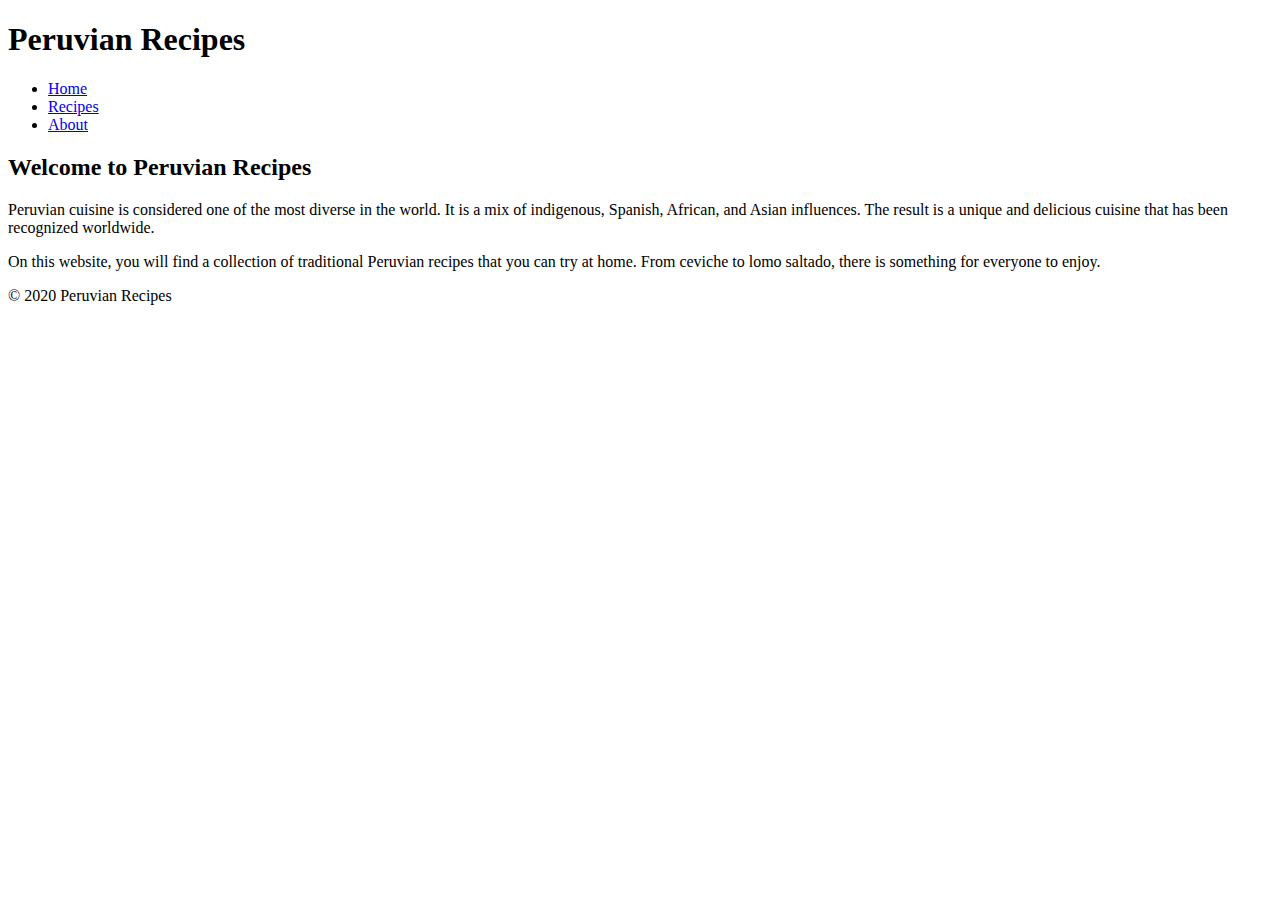
==== styles/index.html @ 494a2432 "add info to index.html in bug-fix" ====
<!DOCTYPE html>
<html lang="en">
<head>
    <meta charset="UTF-8">
    <meta name="viewport" content="width=device-width, initial-scale=1.0">
    <title>Peruvian Recipes</title>
</head>
<body>
    <main>
        <header>
            <h1>Peruvian Recipes</h1>
        </header>
        <nav>
            <ul>
                <li><a href="index.html">Home</a></li>
                <li><a href="recipes.html">Recipes</a></li>
                <li><a href="aboutperu.html">About</a></li>
            </ul>
        </nav>
        <section>
            <h2>Welcome to Peruvian Recipes</h2>
            <p>Peruvian cuisine is considered one of the most diverse in the world. It is a mix of indigenous, Spanish, African, and Asian influences. The result is a unique and delicious cuisine that has been recognized worldwide.</p>
            <p>On this website, you will find a collection of traditional Peruvian recipes that you can try at home. From ceviche to lomo saltado, there is something for everyone to enjoy.</p>
        </section>
        <footer>
            <p>&copy; 2020 Peruvian Recipes</p>
        </footer>
    </main>
</body>
</html>
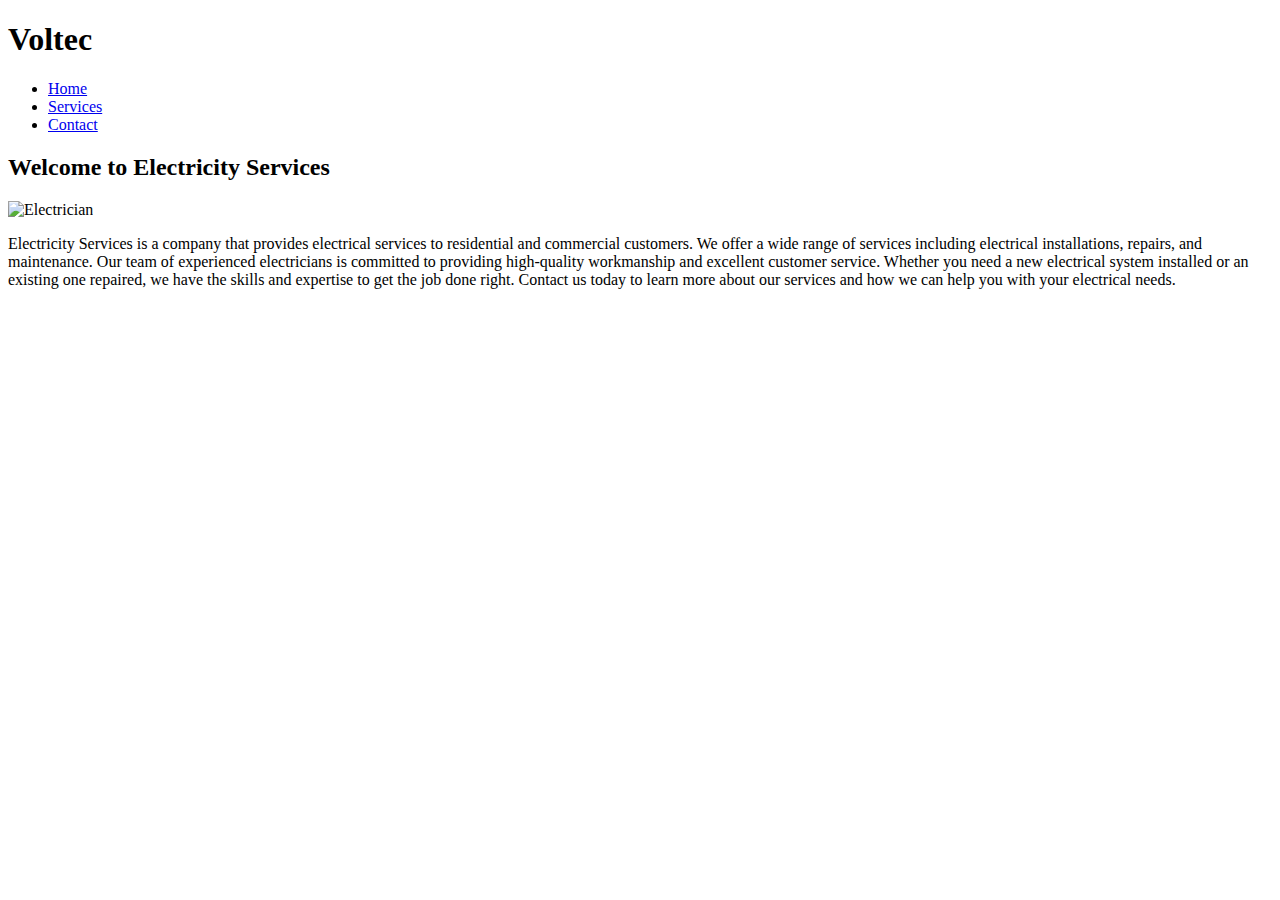
==== commit 37bd45b8: "add picture bug-fix" ====
--- a/styles/index.html
+++ b/styles/index.html
@@ -3,28 +3,31 @@
 <head>
     <meta charset="UTF-8">
     <meta name="viewport" content="width=device-width, initial-scale=1.0">
-    <title>Peruvian Recipes</title>
+    <title>Voltec</title>
 </head>
 <body>
-    <main>
-        <header>
-            <h1>Peruvian Recipes</h1>
-        </header>
-        <nav>
-            <ul>
+   <main>
+         <header>
+              <h1>Voltec</h1>
+              
+         </header>
+         <nav>
+              <ul>
                 <li><a href="index.html">Home</a></li>
-                <li><a href="recipes.html">Recipes</a></li>
-                <li><a href="aboutperu.html">About</a></li>
-            </ul>
-        </nav>
-        <section>
-            <h2>Welcome to Peruvian Recipes</h2>
-            <p>Peruvian cuisine is considered one of the most diverse in the world. It is a mix of indigenous, Spanish, African, and Asian influences. The result is a unique and delicious cuisine that has been recognized worldwide.</p>
-            <p>On this website, you will find a collection of traditional Peruvian recipes that you can try at home. From ceviche to lomo saltado, there is something for everyone to enjoy.</p>
-        </section>
-        <footer>
-            <p>&copy; 2020 Peruvian Recipes</p>
-        </footer>
-    </main>
+                <li><a href="services.html">Services</a></li>
+                <li><a href="contact.html">Contact</a></li>
+              </ul>
+         </nav>
+
+         <section>
+              <h2>Welcome to Electricity Services</h2>
+              <img src="images/Osita.jpg" alt="Electrician">
+              
+              <p>Electricity Services is a company that provides electrical services to residential and commercial customers. We offer a wide range of services including electrical installations, repairs, and maintenance. Our team of experienced electricians is committed to providing high-quality workmanship and excellent customer service. Whether you need a new electrical system installed or an existing one repaired, we have the skills and expertise to get the job done right. Contact us today to learn more about our services and how we can help you with your electrical needs.</p>
+         </section>
+         <footer>
+              <p></p>
+         </footer>
+   </main>
 </body>
 </html>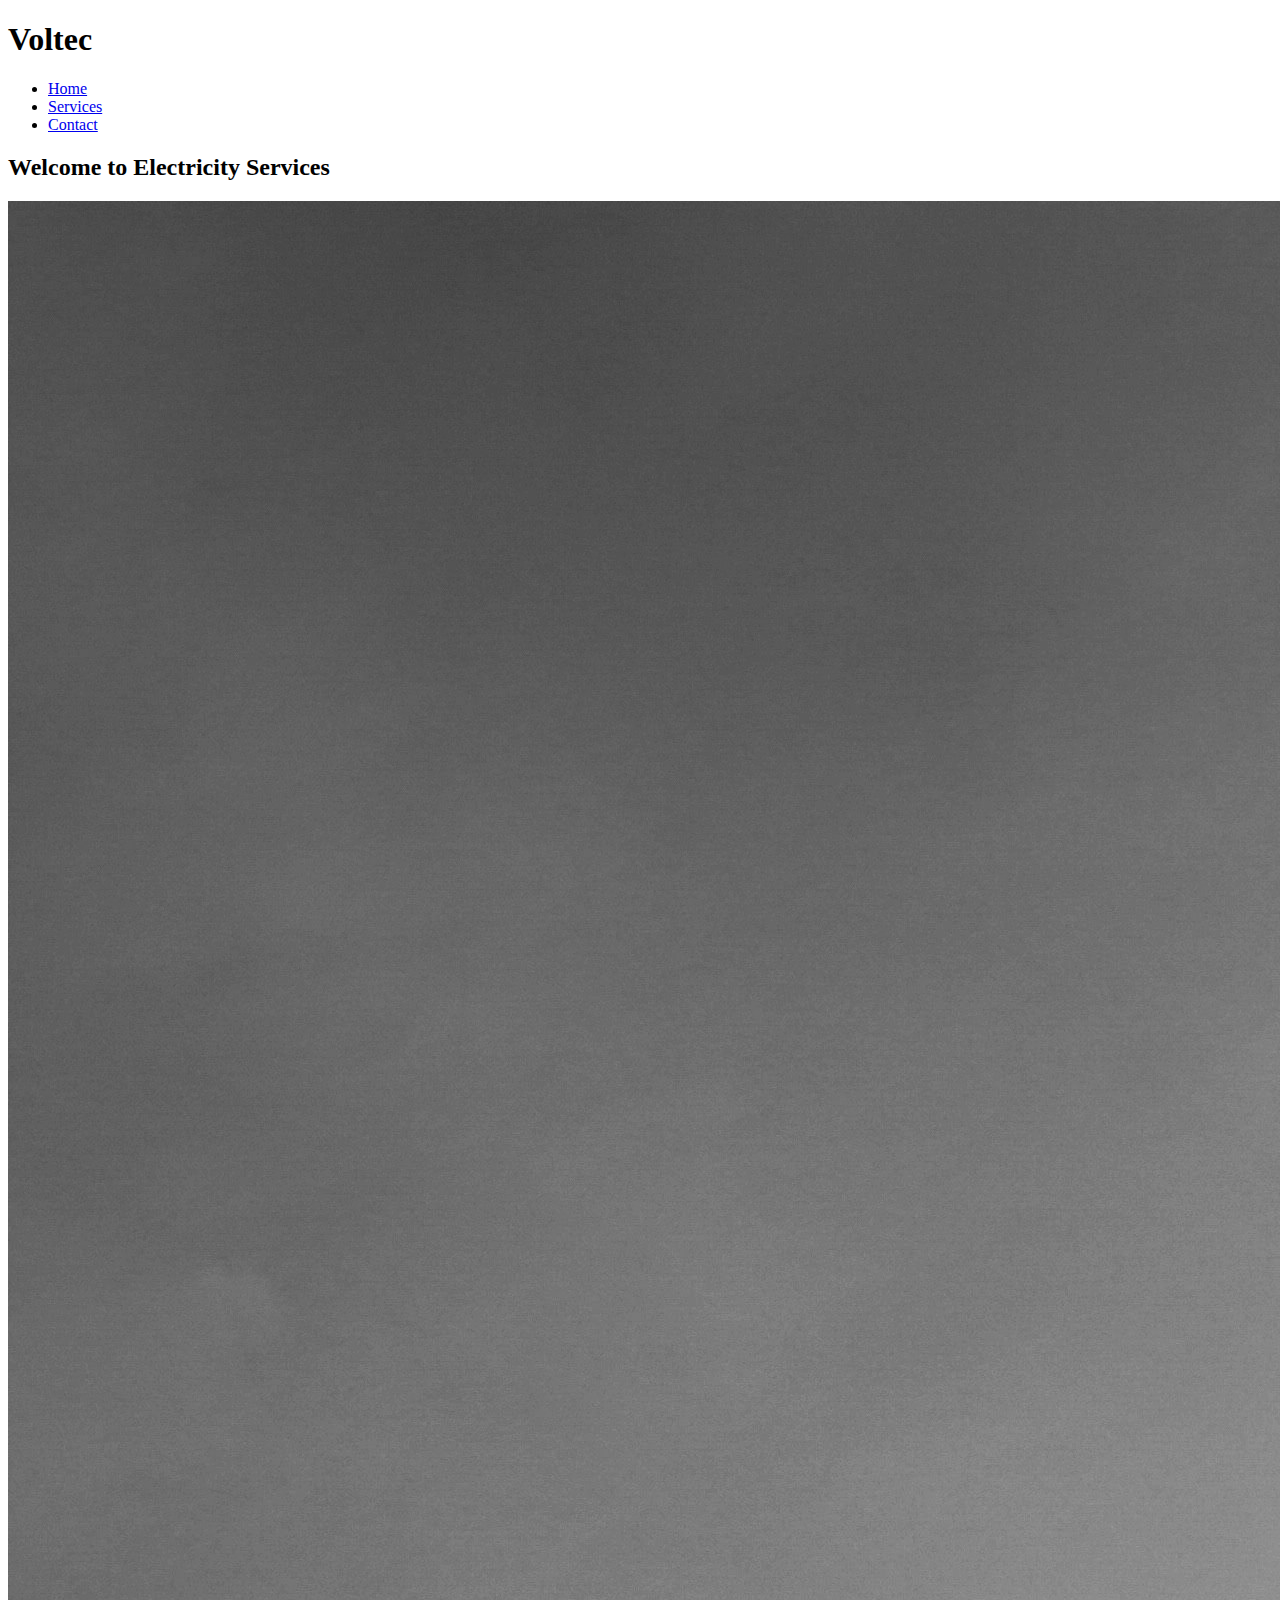
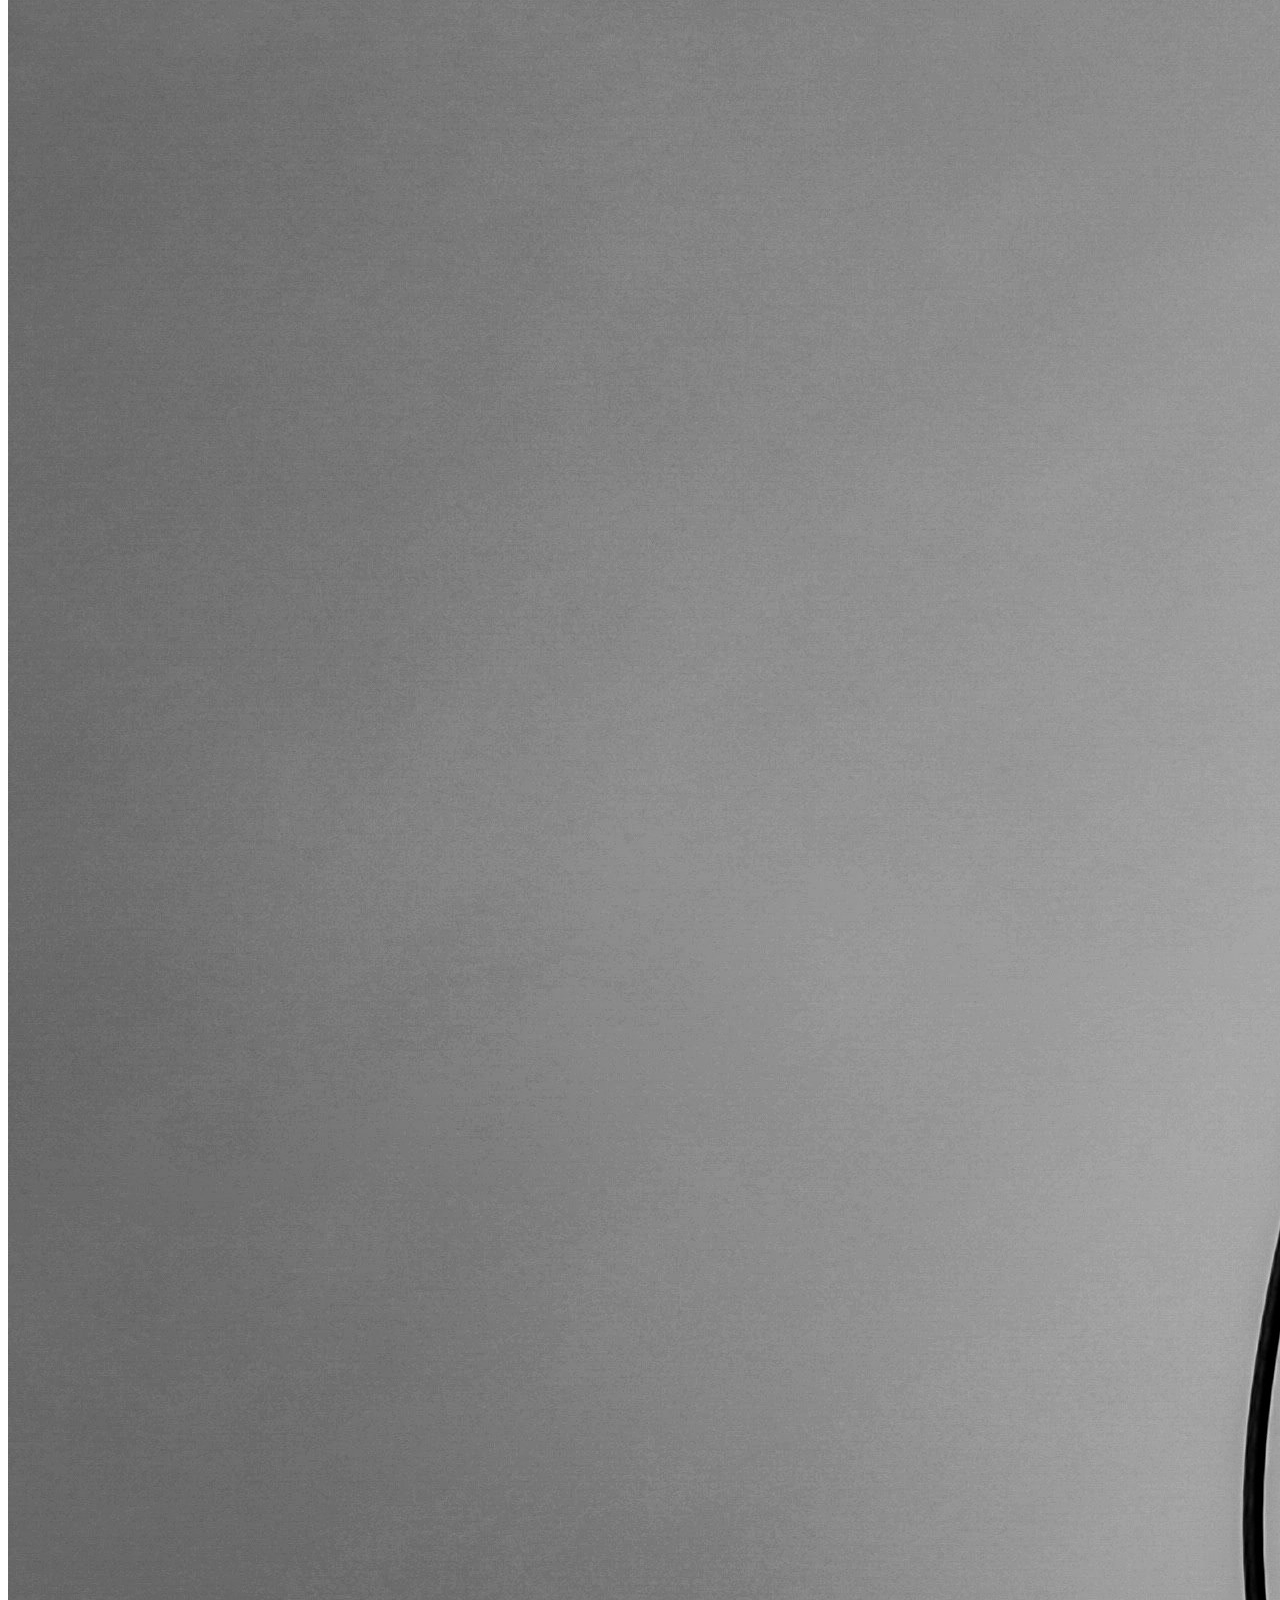
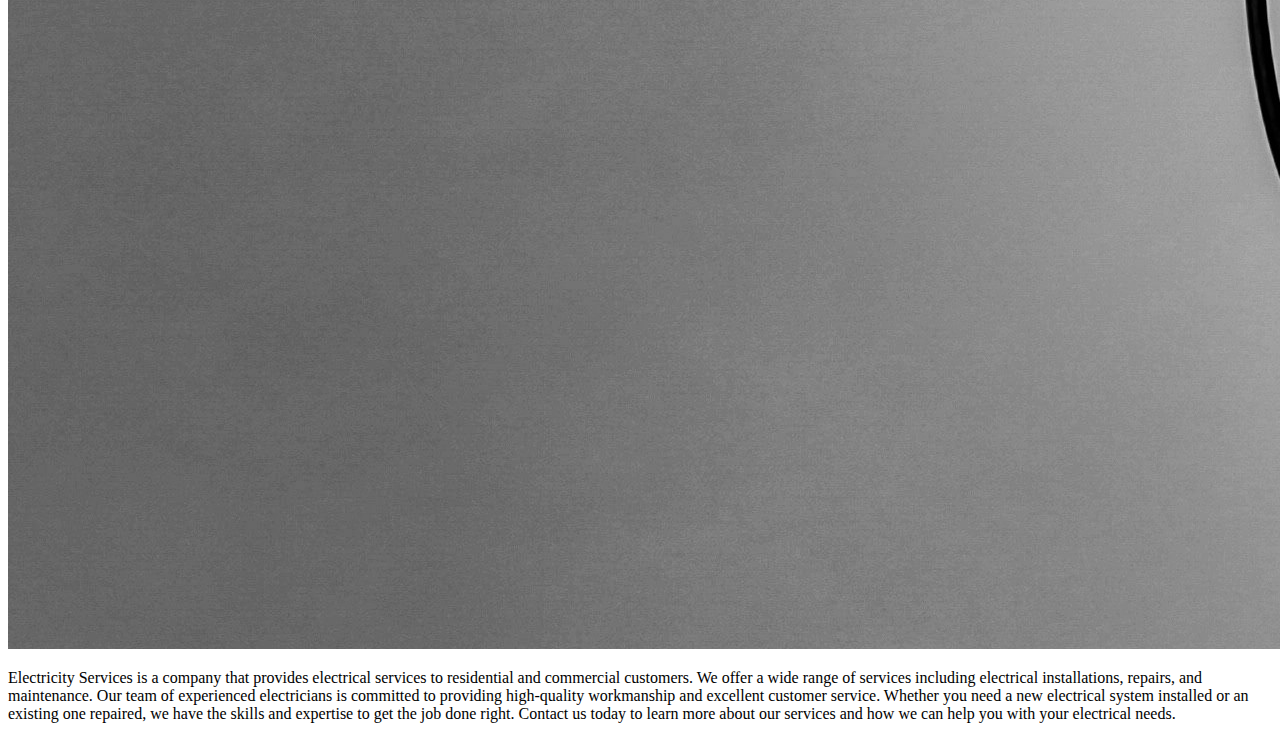
==== commit fada7ae2: "picture" ====
--- a/styles/index.html
+++ b/styles/index.html
@@ -3,31 +3,31 @@
 <head>
     <meta charset="UTF-8">
     <meta name="viewport" content="width=device-width, initial-scale=1.0">
-    <title>Voltec</title>
+    <title>Peruvian Recipes</title>
 </head>
 <body>
-   <main>
-         <header>
-              <h1>Voltec</h1>
-              
-         </header>
-         <nav>
-              <ul>
-                <li><a href="index.html">Home</a></li>
-                <li><a href="services.html">Services</a></li>
-                <li><a href="contact.html">Contact</a></li>
-              </ul>
-         </nav>
-
-         <section>
-              <h2>Welcome to Electricity Services</h2>
-              <img src="images/Osita.jpg" alt="Electrician">
-              
-              <p>Electricity Services is a company that provides electrical services to residential and commercial customers. We offer a wide range of services including electrical installations, repairs, and maintenance. Our team of experienced electricians is committed to providing high-quality workmanship and excellent customer service. Whether you need a new electrical system installed or an existing one repaired, we have the skills and expertise to get the job done right. Contact us today to learn more about our services and how we can help you with your electrical needs.</p>
-         </section>
-         <footer>
-              <p></p>
-         </footer>
-   </main>
+    <main>
+        <header>
+            <h1>Voltec</h1>
+            
+       </header>
+       <nav>
+            <ul>
+              <li><a href="index.html">Home</a></li>
+              <li><a href="services.html">Services</a></li>
+              <li><a href="contact.html">Contact</a></li>
+            </ul>
+       </nav>
+       
+       <section>
+            <h2>Welcome to Electricity Services</h2>
+            <img src="/images/Cabels.jpg" alt="Electrician">
+            
+            <p>Electricity Services is a company that provides electrical services to residential and commercial customers. We offer a wide range of services including electrical installations, repairs, and maintenance. Our team of experienced electricians is committed to providing high-quality workmanship and excellent customer service. Whether you need a new electrical system installed or an existing one repaired, we have the skills and expertise to get the job done right. Contact us today to learn more about our services and how we can help you with your electrical needs.</p>
+       </section>
+       <footer>
+            <p></p>
+       </footer>
+    </main>
 </body>
 </html>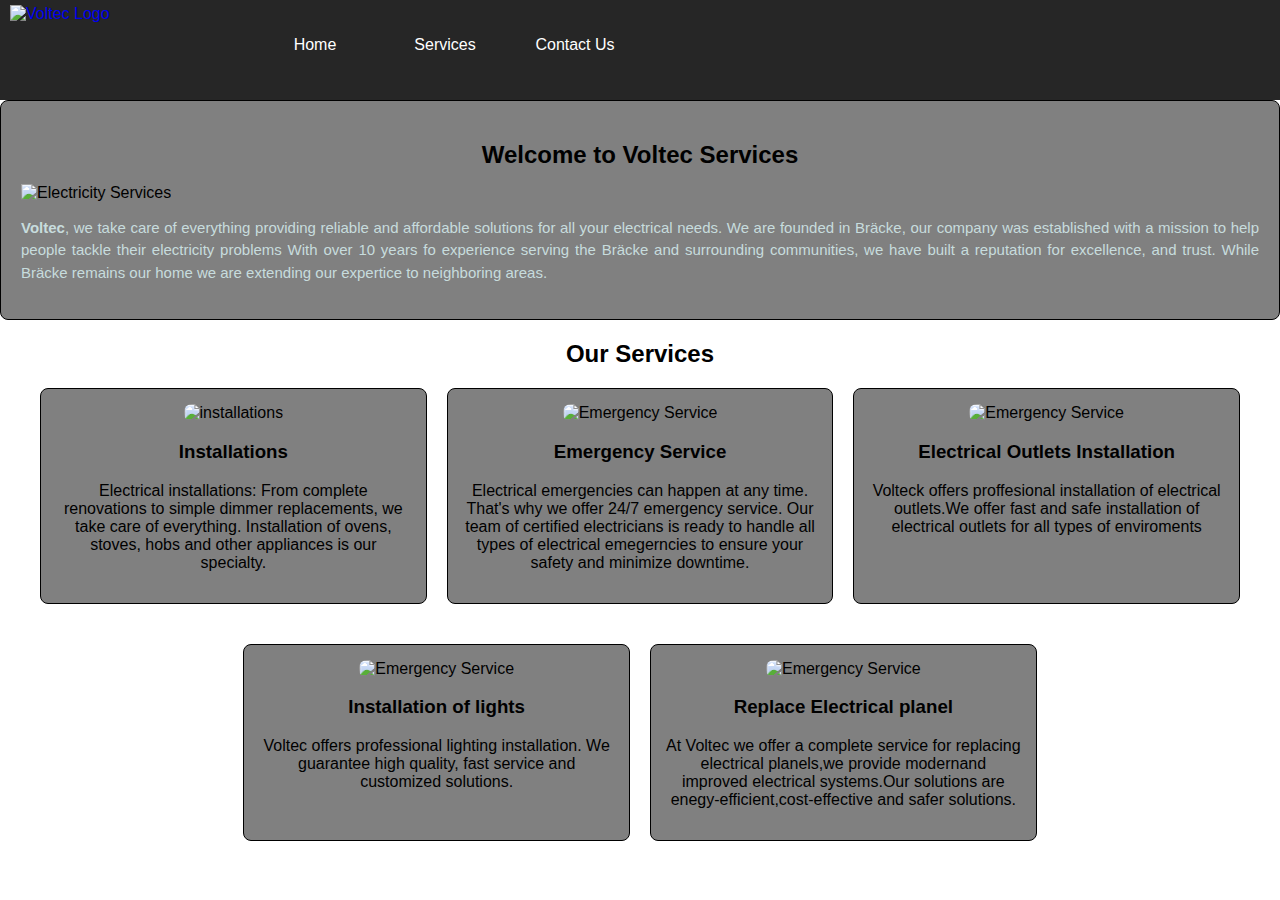
==== commit 9c164b06: "first page content completed" ====
--- a/styles/index.html
+++ b/styles/index.html
@@ -3,27 +3,87 @@
 <head>
     <meta charset="UTF-8">
     <meta name="viewport" content="width=device-width, initial-scale=1.0">
-    <title>Peruvian Recipes</title>
+    <link rel="stylesheet" href="index.css"/>
+    <title>Voltec</title>
+   
 </head>
 <body>
-    <main>
-        <header>
-            <h1>Voltec</h1>
+     <main>
+    <div class="logo">
+        <a href ="#" ><img src="../Images/Logo.png" alt="Voltec Logo" ></a>
+        </div>
+       <nav>
+          
+         
+            <ul> 
+              
+              <li><a href="../styles/index.html">Home</a></li>
+              <li class="dropdown">
+                    <a href="javascript:void(0)" class="dropbtn">Services</a>
+                    <div class="dropdown-content">
+                         <a href="Installations.html">Installations</a>
+                         <a href="EmergencyService.html">Emergency Service</a>
+                    </div>
+               </li>
+               <li><a href="../pages/contact.html">Contact Us</a></li>
             
-       </header>
-       <nav>
-            <ul>
-              <li><a href="index.html">Home</a></li>
-              <li><a href="services.html">Services</a></li>
-              <li><a href="contact.html">Contact</a></li>
-            </ul>
+             </ul>
        </nav>
        
-       <section>
-            <h2>Welcome to Electricity Services</h2>
-            <img src="/images/Cabels.jpg" alt="Electrician">
+       <section class="about-us">
+            <h2>Welcome to Voltec Services</h2>
             
-            <p>Electricity Services is a company that provides electrical services to residential and commercial customers. We offer a wide range of services including electrical installations, repairs, and maintenance. Our team of experienced electricians is committed to providing high-quality workmanship and excellent customer service. Whether you need a new electrical system installed or an existing one repaired, we have the skills and expertise to get the job done right. Contact us today to learn more about our services and how we can help you with your electrical needs.</p>
+            <img class="cable" src="../Images/Voltec.png" alt="Electricity Services" width="200" height="200">
+
+            
+            <p ><strong>Voltec</strong>, we take care of everything  providing reliable and affordable solutions 
+               for all your electrical needs. 
+            We are founded in Bräcke, our company was established with a mission to help people tackle 
+               their electricity problems
+           With over 10 years fo experience serving the Bräcke and surrounding communities, we have built
+               a reputation for excellence, and trust. While Bräcke remains our home we are extending our expertice
+               to neighboring areas.
+           </p>   
+         
+       </section>
+       <section class="service">
+          <h2>Our Services</h2>
+          <div class="s-container">
+               <div class="service-item">
+                    <img src="../Images/Installation.jpg" alt="installations" width="200" height="200">
+                    <h3>Installations</h3>
+                    <p>Electrical installations: From complete renovations to simple dimmer replacements, we take care of everything. Installation of ovens, stoves, hobs and other appliances is our specialty.</p>
+               </div>
+          
+          <div class="service-item">
+               <img src="../Images/Emergency.jpg" alt="Emergency Service" width="200" height="200">
+               <h3>Emergency Service</h3>
+               <p>Electrical emergencies can happen at any time. That's why we offer 24/7 emergency service. 
+                    Our team of certified electricians is ready to handle all types of electrical emegerncies
+                    to ensure your safety and minimize downtime.</p>
+          
+          </div>
+          <div class="service-item">
+               <img src="../Images/Outlet.png" alt="Emergency Service" width="200" height="200">
+               <h3>Electrical Outlets Installation</h3>
+               <p>Volteck offers proffesional installation of electrical outlets.We offer fast and safe installation of electrical outlets for all types of enviroments</p>
+          
+          </div>
+          <div class="service-item">
+               <img src="../Images/light.png" alt="Emergency Service" width="200" height="200">
+               <h3>Installation of lights</h3>
+               <p>Voltec offers professional lighting installation. We guarantee high quality, fast service and customized solutions.</p>
+          
+          </div>
+          <div class="service-item">
+               <img src="../Images/panel.png" alt="Emergency Service" width="200" height="200">
+               <h3>Replace Electrical planel</h3>
+               <p>At Voltec we offer a complete service for replacing electrical planels,we provide modernand improved electrical systems.Our solutions are enegy-efficient,cost-effective and safer solutions.</p>
+          
+          </div>
+
+          
+          </div>
        </section>
        <footer>
             <p></p>
--- a/styles/index.css
+++ b/styles/index.css
@@ -0,0 +1,127 @@
+
+
+body{
+    margin:0;
+    padding:0;
+    width:100%;
+    height:100%;
+    overflow:hidden;
+    overflow-x: hidden;
+    font-family: arial;
+    overflow-y:auto;
+   
+}
+.about-us{
+    background-color:gray;
+    padding:20px;
+    border:1px solid black;
+    border-radius: 8px;
+    text-align:justify;
+}
+.about-us h2{
+    text-align: center;
+    color:black;
+    margin-bottom: 15px;
+}
+.about-us p{
+    font-size:15px;
+    line-height:1.5;
+    color:#c7dcdd;
+    margin-bottom: 15px;
+}
+nav{
+    width: 100%;
+    height:100px;
+    background: #262626;
+    line-height: 50px;
+    color: white;
+}
+ul{
+    padding:0;
+    width: 100%;
+    margin: 0  0 0 250px;
+    list-style:none;
+
+}
+
+li{
+    float: left;
+}
+
+li a{
+    width: 100px;
+    display: block;
+    padding: 20px 15px;
+    text-decoration:none;
+    font-family: arial;
+    color:white;
+    text-align: center;
+
+}
+li a:hoover{
+    background: gray;
+    text-transform:uppercase;
+}
+.logo img{
+    position:absolute;
+    margin-top: 5px;
+    margin-left: 10px;
+
+}
+li a:hover, dropdown:hover .dropbtn{
+    background-color: #111;
+}
+li.dropdown{
+    display: inline-block;
+}
+.dropdown-content{
+    display: none;
+    position: absolute;
+    background-color:gray;
+    min-width: 100px;
+    z-index: 1;
+}
+.dropdown-content a:hover{
+    background-color: #111;
+
+}
+.dropdown:hover .dropdown-content{
+    display: block;
+}
+.cable {
+    
+    margin-left: auto;
+    margin-right: auto;
+    
+
+}
+/*Services*/
+.service{
+    text-align:center
+}
+.s-container{
+    display: flex;
+    justify-content: center;
+    gap: 20px;
+    flex-wrap: wrap; 
+    max-width: 100%; 
+    box-sizing: border-box;
+}
+.service-item{
+    background-color: gray;
+    border:1px solid black;
+    border-radius:8px;
+    padding: 15px;
+    width: calc((100% / 3) - 40px);
+    text-align:center;
+    box-sizing:border-box;
+    margin-bottom:20px;
+    
+
+}
+.s-container img{
+    width: 100px;
+    height: auto;
+   
+    border-radius: 8px;
+}
